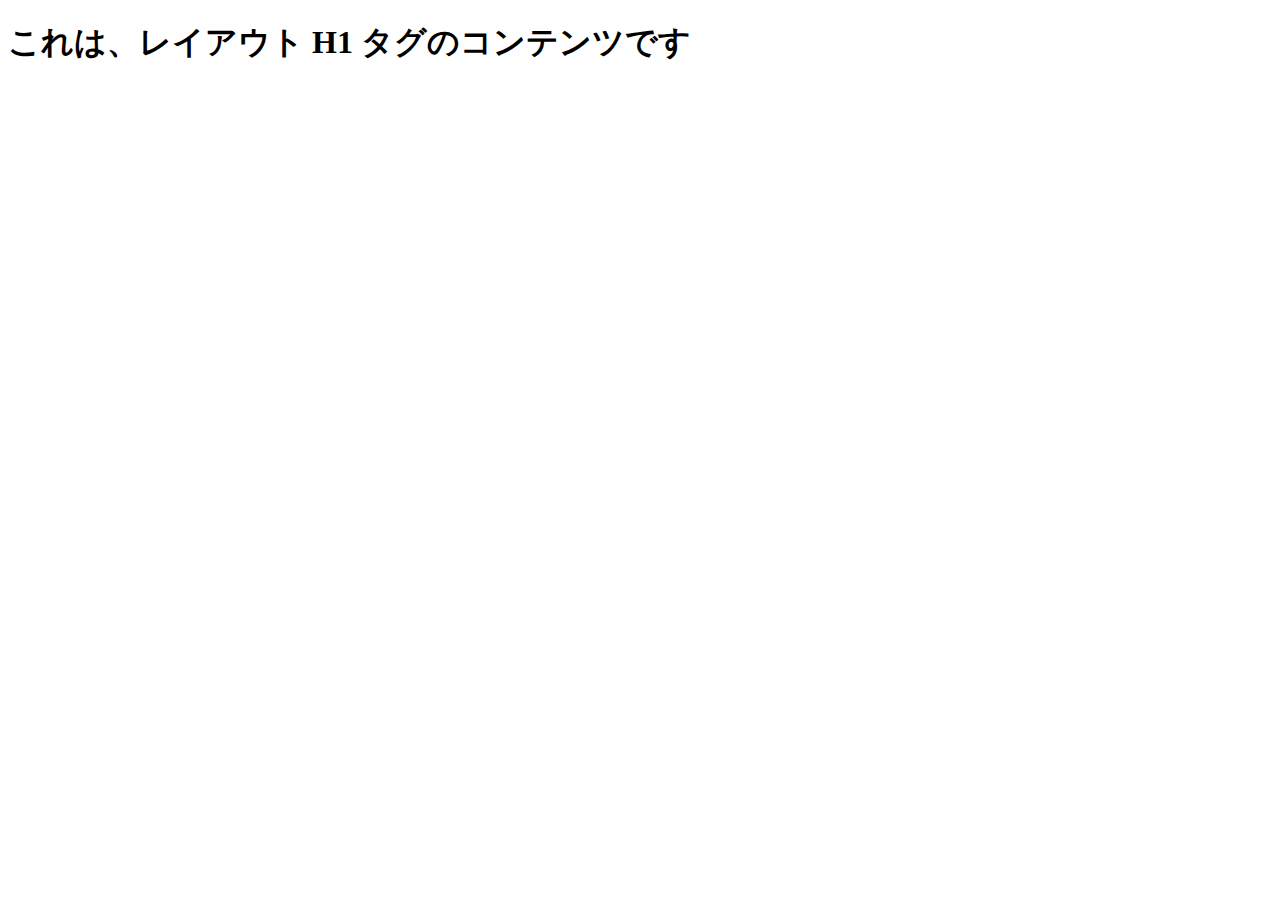
==== kensashi.html @ 517e6163 "오유수정, 레이아웃 등." ====
<!doctype html>
<html>
<head>
<meta charset="utf-8">
<title>検査紙</title>
<link href="kensashi.css" rel="stylesheet" type="text/css">
</head>

<body>
    <h1>これは、レイアウト H1 タグのコンテンツです</h1>
</body>
</html>
---- kensashi.css ----
/* CSS Document */
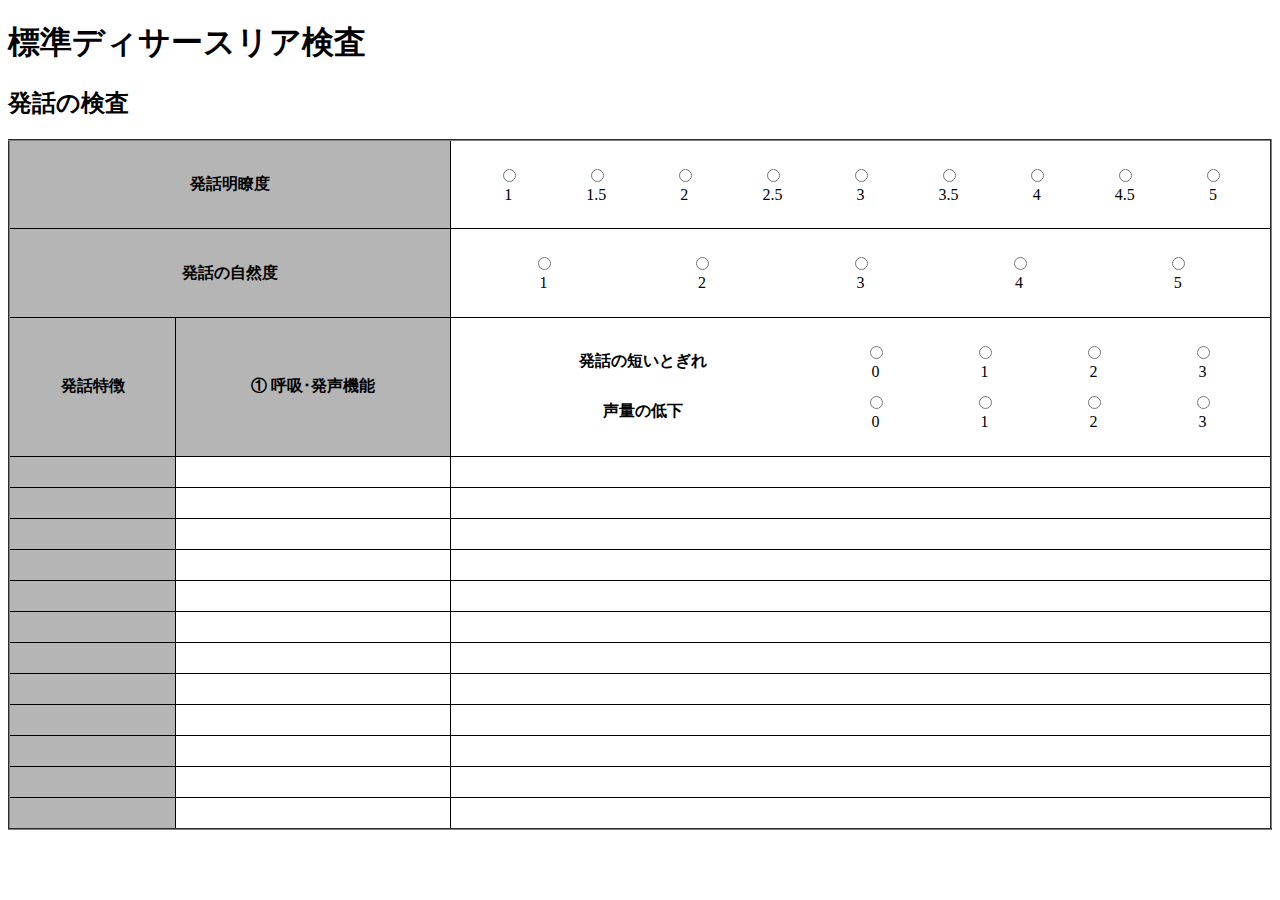
==== commit 179880e4: "検査紙･新規" ====
--- a/kensashi.html
+++ b/kensashi.html
@@ -7,6 +7,185 @@
 </head>
 
 <body>
-    <h1>これは、レイアウト H1 タグのコンテンツです</h1>
+<section class="sheet"><h1>標準ディサースリア検査</h1>
+<h2>発話の検査</h2>
+<table width="100%" border="2">
+  <tbody>
+    <tr>
+      <th scope="row" colspan="2">発話明瞭度</th>
+      <td><table width="200" class="sennashi">
+          <tr>
+            <td><label>
+                <input type="radio" name="meiryodo" value="よくわかる" id="meiryodo_0">
+                <br>
+                1</label></td>
+            <td><label>
+                <input type="radio" name="meiryodo" value="1と2の間" id="meiryodo_1">
+                <br>
+                1.5 </label></td>
+            <td><label>
+                <input type="radio" name="meiryodo" value="時々わからない語がある" id="meiryodo_2">
+                <br>
+                2</label></td>
+            <td><label>
+                <input type="radio" name="meiryodo" value="2と3の間" id="meiryodo_3">
+                <br>
+                2.5</label></td>
+            <td><label>
+                <input type="radio" name="meiryodo" value="聞き手が話題を知っていればわかる" id="meiryodo_4">
+                <br>
+                3</label></td>
+            <td><label>
+                <input type="radio" name="meiryodo" value="3と4の間" id="meiryodo_5">
+                <br>
+                3.5 </label></td>
+            <td><label>
+                <input type="radio" name="meiryodo" value="時々わかる語がある" id="meiryodo_6">
+                <br>
+                4</label></td>
+            <td><label>
+                <input type="radio" name="meiryodo" value="4と5の間" id="meiryodo_7">
+                <br>
+                4.5 </label></td>
+            <td><label>
+                <input type="radio" name="meiryodo" value="全く了解不能" id="meiryodo_8">
+                <br>
+                5 </label></td>
+          </tr>
+        </table></td>
+    </tr>
+    <tr>
+      <th scope="row" colspan="2">発話の自然度</th>
+      <td><table width="200" class="sennashi">
+          <tr>
+            <td><label>
+                <input type="radio" name="shizendo" value="全く自然である(不自然な要素がない)" id="shizendo_1">
+                <br>
+                1</label></td>
+            <td><label>
+                <input type="radio" name="shizendo" value="やや不自然な要素がある" id="shizendo_2">
+                <br>
+                2</label></td>
+            <td><label>
+                <input type="radio" name="shizendo" value="明らかに不自然である" id="shizendo_3">
+                <br>
+                3</label></td>
+            <td><label>
+                <input type="radio" name="shizendo" value="顕著に不自然である" id="shizendo_4">
+                <br>
+                4</label></td>
+            <td><label>
+                <input type="radio" name="shizendo" value="全く不自然である(自然な要素がない)" id="shizendo_5">
+                <br>
+                5</label></td>
+          </tr>
+        </table></td>
+    </tr>
+    <tr>
+      <th scope="row">発話特徴</th>
+      <th scope="row">① 呼吸･発声機能</th>
+      <td><table width="200" class="sennashi">
+          <tr>
+            <th>発話の短いとぎれ</th>
+            <td><label>
+                <input type="radio" name="togire" value="良好" id="togire_0">
+                <br>
+                0</label></td>
+            <td><label>
+                <input type="radio" name="togire" value="軽度" id="togire_1">
+                <br>
+                1</label></td>
+            <td><label>
+                <input type="radio" name="togire" value="中等度" id="togire_2">
+                <br>
+                2</label></td>
+            <td><label>
+                <input type="radio" name="togire" value="重度" id="togire_3">
+                <br>
+                3</label></td>
+          </tr>
+          <tr>
+            <th>声量の低下</th>
+            <td><label>
+                <input type="radio" name="seiryo" value="良好" id="seiryo_0">
+                <br>
+                0</label></td>
+            <td><label>
+                <input type="radio" name="seiryo" value="軽度" id="seiryo_1">
+                <br>
+                1</label></td>
+            <td><label>
+                <input type="radio" name="seiryo" value="中等度" id="seiryo_2">
+                <br>
+                2</label></td>
+            <td><label>
+                <input type="radio" name="seiryo" value="重度" id="seiryo_3">
+                <br>
+                3</label></td>
+          </tr>
+        </table></td>
+    </tr>
+    <tr>
+      <th scope="row">&nbsp;</th>
+      <td>&nbsp;</td>
+      <td>&nbsp;</td>
+    </tr>
+    <tr>
+      <th scope="row">&nbsp;</th>
+      <td>&nbsp;</td>
+      <td>&nbsp;</td>
+    </tr>
+    <tr>
+      <th scope="row">&nbsp;</th>
+      <td>&nbsp;</td>
+      <td>&nbsp;</td>
+    </tr>
+    <tr>
+      <th scope="row">&nbsp;</th>
+      <td>&nbsp;</td>
+      <td>&nbsp;</td>
+    </tr>
+    <tr>
+      <th scope="row">&nbsp;</th>
+      <td>&nbsp;</td>
+      <td>&nbsp;</td>
+    </tr>
+    <tr>
+      <th scope="row">&nbsp;</th>
+      <td>&nbsp;</td>
+      <td>&nbsp;</td>
+    </tr>
+    <tr>
+      <th scope="row">&nbsp;</th>
+      <td>&nbsp;</td>
+      <td>&nbsp;</td>
+    </tr>
+    <tr>
+      <th scope="row">&nbsp;</th>
+      <td>&nbsp;</td>
+      <td>&nbsp;</td>
+    </tr>
+    <tr>
+      <th scope="row">&nbsp;</th>
+      <td>&nbsp;</td>
+      <td>&nbsp;</td>
+    </tr>
+    <tr>
+      <th scope="row">&nbsp;</th>
+      <td>&nbsp;</td>
+      <td>&nbsp;</td>
+    </tr>
+    <tr>
+      <th scope="row">&nbsp;</th>
+      <td>&nbsp;</td>
+      <td>&nbsp;</td>
+    </tr>
+    <tr>
+      <th scope="row">&nbsp;</th>
+      <td>&nbsp;</td>
+      <td>&nbsp;</td>
+    </tr>
+  </tbody>
+</table></section>
 </body>
 </html>
--- a/kensashi.css
+++ b/kensashi.css
@@ -1,2 +1,68 @@
 /* CSS Document */
+/*table*/
+table {
+  border-collapse: collapse; /*隣接するセルのボーダを重ねる*/
+  /*border-spacing: 0px; boder-collapseが separateの場合=ボーダ間の間隔*/
+  width: 100%;
+  overflow: auto; /*テキストがボックスに収まりきらない場合*/
+  break-inside: auto; /*段落途中での改ボックス･ページ*/
+  text-align: left; /*行揃え*/
+  margin: 0.8em 0;
+  padding: 0;
+  word-break: break-all;
+}
+table.md-table td {
+  min-width: 32px;
+}
+td, th {
+  text-align: center; /*行揃え*/
+}
+table tr {
+  /*border-top: 1px solid #dfe2e5;*/
+  margin: 0;
+  padding: 0;
+}
+table tr th {
+  font-weight: bold;
+  border: 1px solid #000000;
+  border-bottom: 0;
+  margin: 0;
+  padding: 6px 13px;
+  background-color: #B5B5B5;
+}
+table tr td {
+  border: 1px solid #000000;
+  margin: 0;
+  padding: 6px 13px;
+}
+table.sennashi tr th, table.sennashi tr td {
+  border: none;
+  background-color: #FFFFFF;
+}
+table tr th:first-child, table tr td:first-child {
+  margin-top: 0;
+}
+table tr th:last-child, table tr td:last-child {
+  margin-bottom: 0;
+}
+/*header*/
 
+
+/*紙設定*/
+.sheet {
+    page-break-after: always;
+}
+@page {
+    size: A4;
+    margin: 0;
+}
+body {
+    counter-reset: sheet;
+}
+.sheet:after {
+    psition: absolute;
+    bottom: 0;
+    right: 0;
+    counter-increment: sheet;
+    content: "ページ " conter(sheet);
+}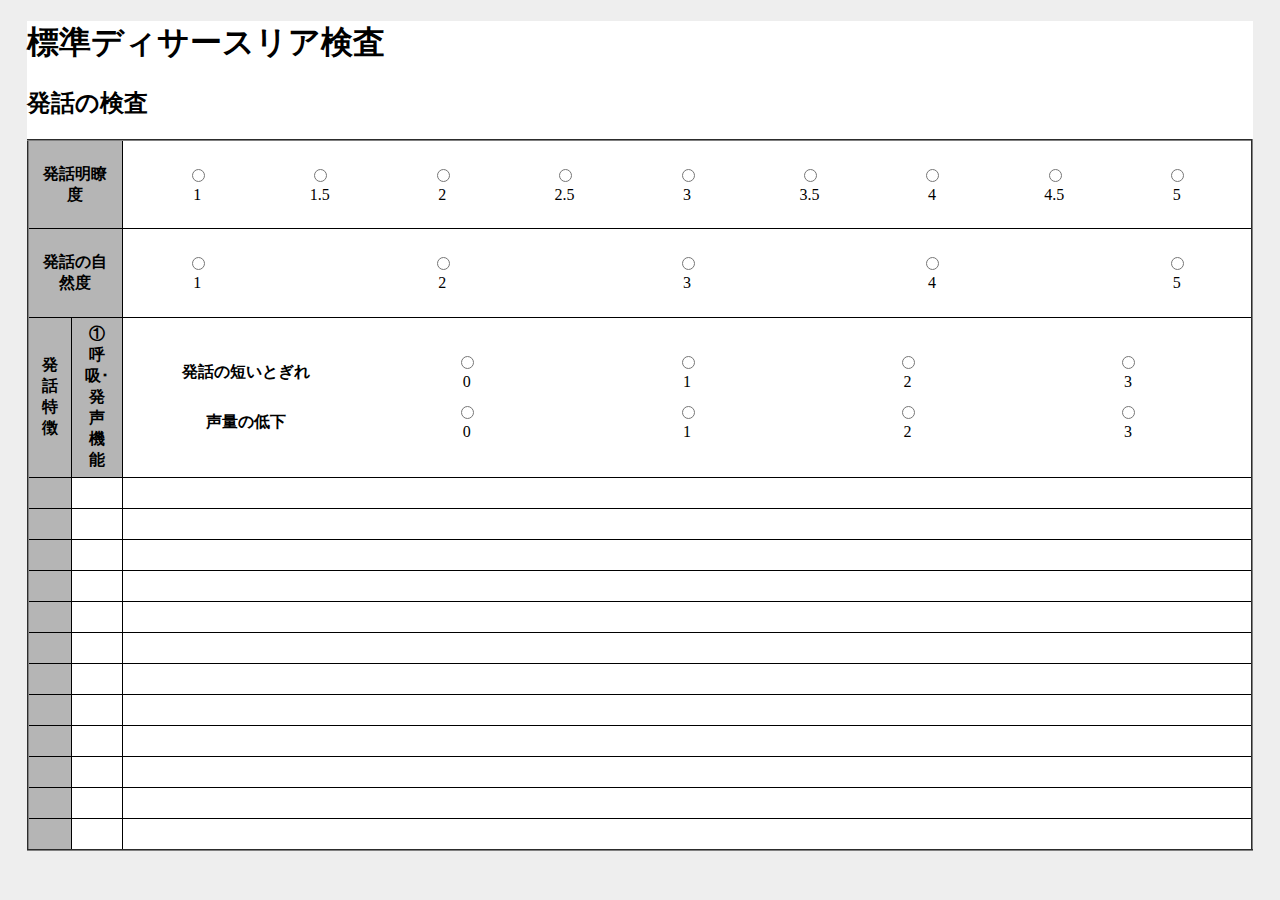
==== commit 272c15d1: "kensashi update" ====
--- a/kensashi.html
+++ b/kensashi.html
@@ -7,185 +7,191 @@
 </head>
 
 <body>
-<section class="sheet"><h1>標準ディサースリア検査</h1>
-<h2>発話の検査</h2>
-<table width="100%" border="2">
-  <tbody>
-    <tr>
-      <th scope="row" colspan="2">発話明瞭度</th>
-      <td><table width="200" class="sennashi">
-          <tr>
-            <td><label>
-                <input type="radio" name="meiryodo" value="よくわかる" id="meiryodo_0">
-                <br>
-                1</label></td>
-            <td><label>
-                <input type="radio" name="meiryodo" value="1と2の間" id="meiryodo_1">
-                <br>
-                1.5 </label></td>
-            <td><label>
-                <input type="radio" name="meiryodo" value="時々わからない語がある" id="meiryodo_2">
-                <br>
-                2</label></td>
-            <td><label>
-                <input type="radio" name="meiryodo" value="2と3の間" id="meiryodo_3">
-                <br>
-                2.5</label></td>
-            <td><label>
-                <input type="radio" name="meiryodo" value="聞き手が話題を知っていればわかる" id="meiryodo_4">
-                <br>
-                3</label></td>
-            <td><label>
-                <input type="radio" name="meiryodo" value="3と4の間" id="meiryodo_5">
-                <br>
-                3.5 </label></td>
-            <td><label>
-                <input type="radio" name="meiryodo" value="時々わかる語がある" id="meiryodo_6">
-                <br>
-                4</label></td>
-            <td><label>
-                <input type="radio" name="meiryodo" value="4と5の間" id="meiryodo_7">
-                <br>
-                4.5 </label></td>
-            <td><label>
-                <input type="radio" name="meiryodo" value="全く了解不能" id="meiryodo_8">
-                <br>
-                5 </label></td>
-          </tr>
-        </table></td>
-    </tr>
-    <tr>
-      <th scope="row" colspan="2">発話の自然度</th>
-      <td><table width="200" class="sennashi">
-          <tr>
-            <td><label>
-                <input type="radio" name="shizendo" value="全く自然である(不自然な要素がない)" id="shizendo_1">
-                <br>
-                1</label></td>
-            <td><label>
-                <input type="radio" name="shizendo" value="やや不自然な要素がある" id="shizendo_2">
-                <br>
-                2</label></td>
-            <td><label>
-                <input type="radio" name="shizendo" value="明らかに不自然である" id="shizendo_3">
-                <br>
-                3</label></td>
-            <td><label>
-                <input type="radio" name="shizendo" value="顕著に不自然である" id="shizendo_4">
-                <br>
-                4</label></td>
-            <td><label>
-                <input type="radio" name="shizendo" value="全く不自然である(自然な要素がない)" id="shizendo_5">
-                <br>
-                5</label></td>
-          </tr>
-        </table></td>
-    </tr>
-    <tr>
-      <th scope="row">発話特徴</th>
-      <th scope="row">① 呼吸･発声機能</th>
-      <td><table width="200" class="sennashi">
-          <tr>
-            <th>発話の短いとぎれ</th>
-            <td><label>
-                <input type="radio" name="togire" value="良好" id="togire_0">
-                <br>
-                0</label></td>
-            <td><label>
-                <input type="radio" name="togire" value="軽度" id="togire_1">
-                <br>
-                1</label></td>
-            <td><label>
-                <input type="radio" name="togire" value="中等度" id="togire_2">
-                <br>
-                2</label></td>
-            <td><label>
-                <input type="radio" name="togire" value="重度" id="togire_3">
-                <br>
-                3</label></td>
-          </tr>
-          <tr>
-            <th>声量の低下</th>
-            <td><label>
-                <input type="radio" name="seiryo" value="良好" id="seiryo_0">
-                <br>
-                0</label></td>
-            <td><label>
-                <input type="radio" name="seiryo" value="軽度" id="seiryo_1">
-                <br>
-                1</label></td>
-            <td><label>
-                <input type="radio" name="seiryo" value="中等度" id="seiryo_2">
-                <br>
-                2</label></td>
-            <td><label>
-                <input type="radio" name="seiryo" value="重度" id="seiryo_3">
-                <br>
-                3</label></td>
-          </tr>
-        </table></td>
-    </tr>
-    <tr>
-      <th scope="row">&nbsp;</th>
-      <td>&nbsp;</td>
-      <td>&nbsp;</td>
-    </tr>
-    <tr>
-      <th scope="row">&nbsp;</th>
-      <td>&nbsp;</td>
-      <td>&nbsp;</td>
-    </tr>
-    <tr>
-      <th scope="row">&nbsp;</th>
-      <td>&nbsp;</td>
-      <td>&nbsp;</td>
-    </tr>
-    <tr>
-      <th scope="row">&nbsp;</th>
-      <td>&nbsp;</td>
-      <td>&nbsp;</td>
-    </tr>
-    <tr>
-      <th scope="row">&nbsp;</th>
-      <td>&nbsp;</td>
-      <td>&nbsp;</td>
-    </tr>
-    <tr>
-      <th scope="row">&nbsp;</th>
-      <td>&nbsp;</td>
-      <td>&nbsp;</td>
-    </tr>
-    <tr>
-      <th scope="row">&nbsp;</th>
-      <td>&nbsp;</td>
-      <td>&nbsp;</td>
-    </tr>
-    <tr>
-      <th scope="row">&nbsp;</th>
-      <td>&nbsp;</td>
-      <td>&nbsp;</td>
-    </tr>
-    <tr>
-      <th scope="row">&nbsp;</th>
-      <td>&nbsp;</td>
-      <td>&nbsp;</td>
-    </tr>
-    <tr>
-      <th scope="row">&nbsp;</th>
-      <td>&nbsp;</td>
-      <td>&nbsp;</td>
-    </tr>
-    <tr>
-      <th scope="row">&nbsp;</th>
-      <td>&nbsp;</td>
-      <td>&nbsp;</td>
-    </tr>
-    <tr>
-      <th scope="row">&nbsp;</th>
-      <td>&nbsp;</td>
-      <td>&nbsp;</td>
-    </tr>
-  </tbody>
-</table></section>
+<section class="sheet">
+  <h1>標準ディサースリア検査</h1>
+  <h2>発話の検査</h2>
+  <table width="100%" border="2">
+    <tbody>
+      <tr>
+        <th scope="row" colspan="2">発話明瞭度</th>
+        <td><table class="sennashi">
+            <tr>
+              <td><label>
+                  <input type="radio" name="meiryodo" value="よくわかる" id="meiryodo_0">
+                  <br>
+                  1</label></td>
+              <td><label>
+                  <input type="radio" name="meiryodo" value="1と2の間" id="meiryodo_1">
+                  <br>
+                  1.5 </label></td>
+              <td><label>
+                  <input type="radio" name="meiryodo" value="時々わからない語がある" id="meiryodo_2">
+                  <br>
+                  2</label></td>
+              <td><label>
+                  <input type="radio" name="meiryodo" value="2と3の間" id="meiryodo_3">
+                  <br>
+                  2.5</label></td>
+              <td><label>
+                  <input type="radio" name="meiryodo" value="聞き手が話題を知っていればわかる" id="meiryodo_4">
+                  <br>
+                  3</label></td>
+              <td><label>
+                  <input type="radio" name="meiryodo" value="3と4の間" id="meiryodo_5">
+                  <br>
+                  3.5 </label></td>
+              <td><label>
+                  <input type="radio" name="meiryodo" value="時々わかる語がある" id="meiryodo_6">
+                  <br>
+                  4</label></td>
+              <td><label>
+                  <input type="radio" name="meiryodo" value="4と5の間" id="meiryodo_7">
+                  <br>
+                  4.5 </label></td>
+              <td><label>
+                  <input type="radio" name="meiryodo" value="全く了解不能" id="meiryodo_8">
+                  <br>
+                  5 </label></td>
+            </tr>
+          </table></td>
+      </tr>
+      <tr>
+        <th scope="row" colspan="2">発話の自然度</th>
+        <td><table width="200" class="sennashi">
+            <tr>
+              <td><label>
+                  <input type="radio" name="shizendo" value="全く自然である(不自然な要素がない)" id="shizendo_1">
+                  <br>
+                  1</label></td>
+              <td></td>
+              <td><label>
+                  <input type="radio" name="shizendo" value="やや不自然な要素がある" id="shizendo_2">
+                  <br>
+                  2</label></td>
+              <td></td>
+              <td><label>
+                  <input type="radio" name="shizendo" value="明らかに不自然である" id="shizendo_3">
+                  <br>
+                  3</label></td>
+              <td></td>
+              <td><label>
+                  <input type="radio" name="shizendo" value="顕著に不自然である" id="shizendo_4">
+                  <br>
+                  4</label></td>
+              <td></td>
+              <td><label>
+                  <input type="radio" name="shizendo" value="全く不自然である(自然な要素がない)" id="shizendo_5">
+                  <br>
+                  5</label></td>
+            </tr>
+          </table></td>
+      </tr>
+      <tr>
+        <th scope="row">発話特徴</th>
+        <th scope="row">① 呼吸･発声機能</th>
+        <td><table width="200" class="sennashi">
+            <tr>
+              <th>発話の短いとぎれ</th>
+              <td><label>
+                  <input type="radio" name="togire" value="良好" id="togire_0">
+                  <br>
+                  0</label></td>
+              <td><label>
+                  <input type="radio" name="togire" value="軽度" id="togire_1">
+                  <br>
+                  1</label></td>
+              <td><label>
+                  <input type="radio" name="togire" value="中等度" id="togire_2">
+                  <br>
+                  2</label></td>
+              <td><label>
+                  <input type="radio" name="togire" value="重度" id="togire_3">
+                  <br>
+                  3</label></td>
+            </tr>
+            <tr>
+              <th>声量の低下</th>
+              <td><label>
+                  <input type="radio" name="seiryo" value="良好" id="seiryo_0">
+                  <br>
+                  0</label></td>
+              <td><label>
+                  <input type="radio" name="seiryo" value="軽度" id="seiryo_1">
+                  <br>
+                  1</label></td>
+              <td><label>
+                  <input type="radio" name="seiryo" value="中等度" id="seiryo_2">
+                  <br>
+                  2</label></td>
+              <td><label>
+                  <input type="radio" name="seiryo" value="重度" id="seiryo_3">
+                  <br>
+                  3</label></td>
+            </tr>
+          </table></td>
+      </tr>
+      <tr>
+        <th scope="row">&nbsp;</th>
+        <td>&nbsp;</td>
+        <td>&nbsp;</td>
+      </tr>
+      <tr>
+        <th scope="row">&nbsp;</th>
+        <td>&nbsp;</td>
+        <td>&nbsp;</td>
+      </tr>
+      <tr>
+        <th scope="row">&nbsp;</th>
+        <td>&nbsp;</td>
+        <td>&nbsp;</td>
+      </tr>
+      <tr>
+        <th scope="row">&nbsp;</th>
+        <td>&nbsp;</td>
+        <td>&nbsp;</td>
+      </tr>
+      <tr>
+        <th scope="row">&nbsp;</th>
+        <td>&nbsp;</td>
+        <td>&nbsp;</td>
+      </tr>
+      <tr>
+        <th scope="row">&nbsp;</th>
+        <td>&nbsp;</td>
+        <td>&nbsp;</td>
+      </tr>
+      <tr>
+        <th scope="row">&nbsp;</th>
+        <td>&nbsp;</td>
+        <td>&nbsp;</td>
+      </tr>
+      <tr>
+        <th scope="row">&nbsp;</th>
+        <td>&nbsp;</td>
+        <td>&nbsp;</td>
+      </tr>
+      <tr>
+        <th scope="row">&nbsp;</th>
+        <td>&nbsp;</td>
+        <td>&nbsp;</td>
+      </tr>
+      <tr>
+        <th scope="row">&nbsp;</th>
+        <td>&nbsp;</td>
+        <td>&nbsp;</td>
+      </tr>
+      <tr>
+        <th scope="row">&nbsp;</th>
+        <td>&nbsp;</td>
+        <td>&nbsp;</td>
+      </tr>
+      <tr>
+        <th scope="row">&nbsp;</th>
+        <td>&nbsp;</td>
+        <td>&nbsp;</td>
+      </tr>
+    </tbody>
+  </table>
+</section>
 </body>
 </html>
--- a/kensashi.css
+++ b/kensashi.css
@@ -35,6 +35,9 @@
   margin: 0;
   padding: 6px 13px;
 }
+table.sennashi {
+  table-layout: fixed;
+}
 table.sennashi tr th, table.sennashi tr td {
   border: none;
   background-color: #FFFFFF;
@@ -46,23 +49,32 @@
   margin-bottom: 0;
 }
 /*header*/
-
-
 /*紙設定*/
 .sheet {
-    page-break-after: always;
+  page-break-after: always;
 }
 @page {
-    size: A4;
-    margin: 0;
+  size: A4;
+  margin: 0;
 }
 body {
-    counter-reset: sheet;
+  counter-reset: sheet;
 }
 .sheet:after {
-    psition: absolute;
-    bottom: 0;
-    right: 0;
-    counter-increment: sheet;
-    content: "ページ " conter(sheet);
+  psition: absolute;
+  bottom: 0;
+  right: 0;
+  counter-increment: sheet;
+  content: "ページ "conter(sheet);
+}
+@media screen {
+  body {
+    background: #eee;
+  }
+  .sheet {
+    background: white; /*背景を白く*/
+    box-shadow: 0.5mm 2mm rhba(0, 0, 0, .3);
+    /*ドロップシャドウ*/
+    margin: 5mm;
+  }
 }